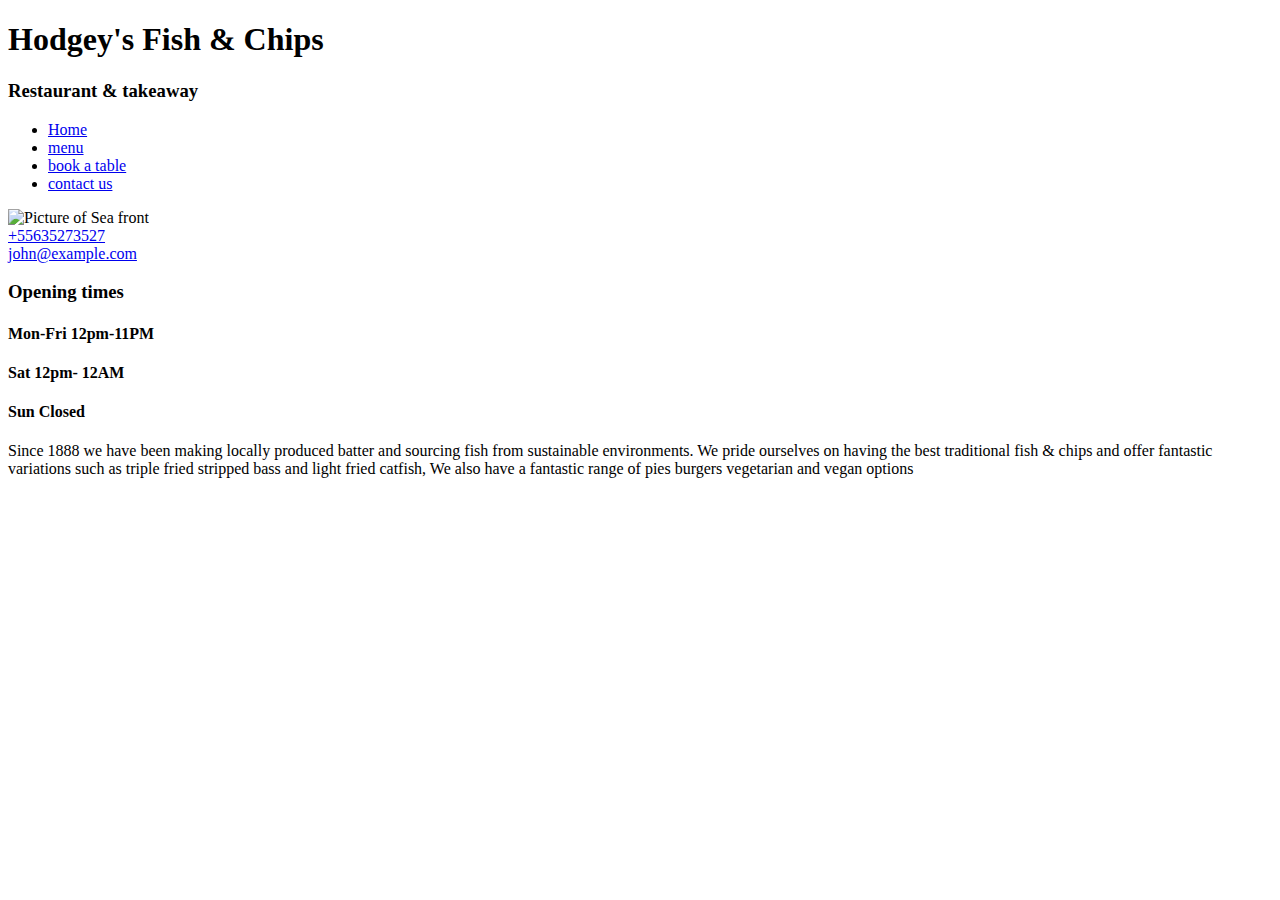
==== pages/index.html @ 5de6943e "commit" ====
<!DOCTYPE html>
<html lang="en"> 
  

<head>
    <meta charset="UTF-8">
    <meta name="viewport" content="width=device-width, initial-scale=1.0">
    <meta http-equiv="X-UA-Compatible" content="ie=edge">
    <title>Hodgey's Fish & chips</title>
    <link rel="stylesheet" href="css/style.css"
</head>

<body>
    <div class="container"> 
      <div class="marginb-20 def-left">
        <h1> Hodgey's Fish & Chips </h1>
       <H3 class="title-color"> Restaurant &amp; takeaway</H3>
      </div>
      <div class="row marginb-20">
      <div class="col-md-4"></div>     
      <ul>
        <li>
          <a href="../pages/index.html"> Home</a>
        </li>
        <li>
        <a href="../pages/menu.html"> menu </a>
        </li>
        <li>
          <a href="../pages/book-a-table.html">book a table</a>
        </li>
        <li>
         <a href="../pages/contact-us.html">contact us</a>
        </li>
      </ul>
  
 
   <section>
    <div class="container">
        <div class="marginb-20 def-center">
          
          
            <div class="grid grid-4 text-right my-1"></div>
        <div class="row marginb-20" >
          <div class="col-md-4" id="index-menu">
           
          <div class="col-md-6">
            
           <img class="img-fluid" src="../CSS/hero-image.jpeg" alt= "Picture of Sea front">
  
          </div>
          <div class="col-md-2">
            <div class="marginb-20">
              <a href="tel:+55635273527">+55635273527</a><br>
              <a href= "mailto:john@example.com" >john@example.com</a> 
            </div>
        </div>
        <div class="row">
          
     </div>
   
      </div>
    </section>  
    <section>
      <h3 class="opening-times">Opening times</h3> 
      <h4 class="opening-times"> Mon-Fri 12pm-11PM</h4>
      <h4 class="opening-times"> Sat 12pm- 12AM</h4>
      <h4 class="opening-times"> Sun Closed</h4>
    </section> 

    <section class="synopsis">
     <div class="container" class="text-center-index">
        <div class="marginb-20-def-center">
          <div id="index-blurb"> Since 1888 we have been making locally produced batter 
          and sourcing fish from sustainable environments. We pride ourselves on having the 
          best traditional fish & chips and offer fantastic variations such as triple fried 
          stripped bass and light fried catfish, We also have a fantastic range of pies burgers 
          vegetarian and vegan options</div>
          </div>     
        </div> <ul></ul>
      </div>
    </section>
 

  

 
    
  
    
  
    <!-- Footer -->
    <script src="https://code.jquery.com/jquery-3.5.1.slim.min.js"></script>
    <script src="https://cdn.jsdelivr.net/npm/popper.js@1.16.0/dist/umd/popper.min.js"></script>
    <script src="https://stackpath.bootstrapcdn.com/bootstrap/4.5.0/js/bootstrap.min.js"></script>
</body>

</html>
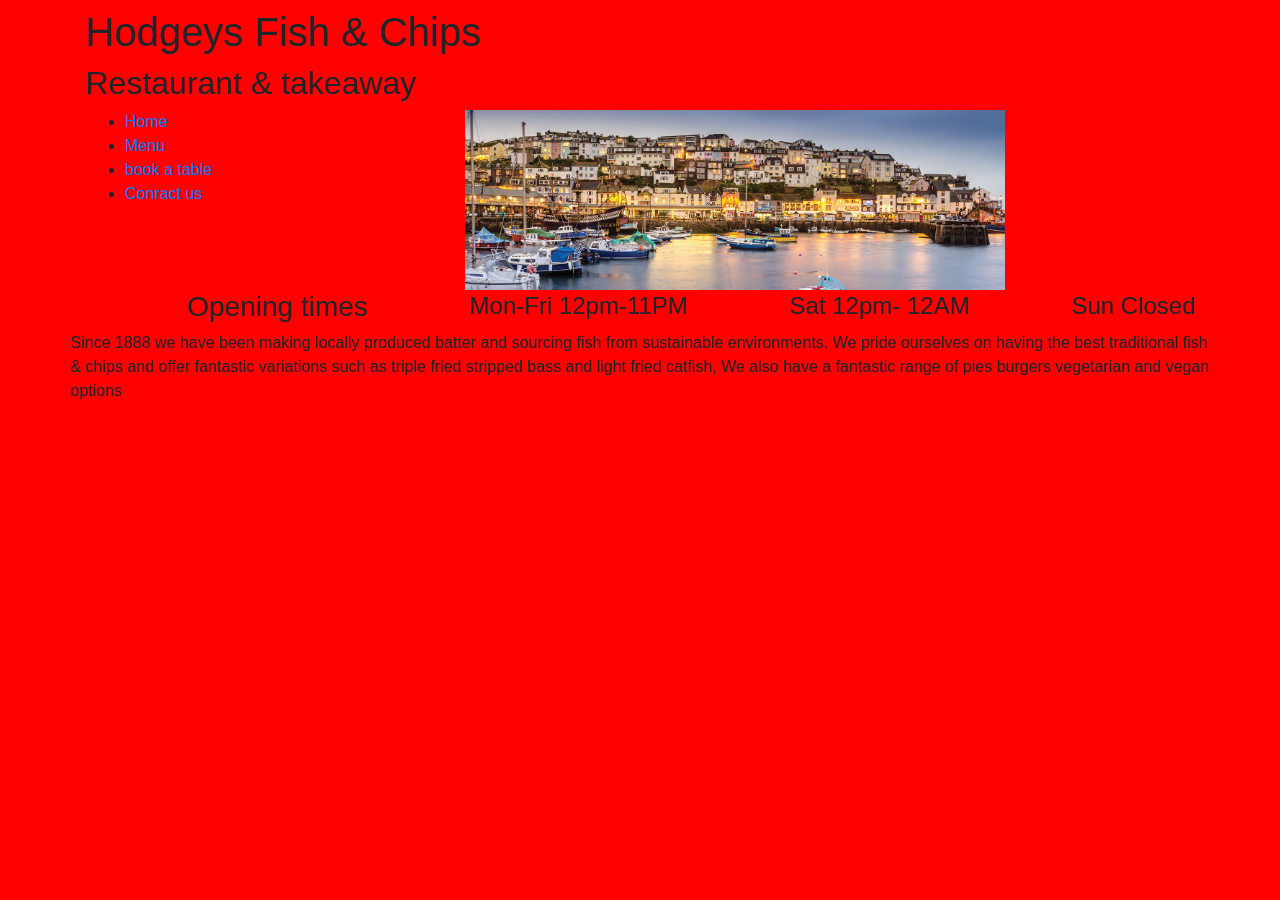
==== commit 4766f486: "" navbar styled links styled main pic added"" ====
--- a/pages/index.html
+++ b/pages/index.html
@@ -1,81 +1,76 @@
-
 <!DOCTYPE html>
-<html lang="en"> 
-  
-
-<head>
+<html lang="en">
+  <head>
     <meta charset="UTF-8">
     <meta name="viewport" content="width=device-width, initial-scale=1.0">
     <meta http-equiv="X-UA-Compatible" content="ie=edge">
-    <title>Hodgey's Fish & chips</title>
-    <link rel="stylesheet" href="css/style.css"
+
+    <link rel="stylesheet" href="https://stackpath.bootstrapcdn.com/bootstrap/4.5.0/css/bootstrap.min.css">
+    <link href="https://stackpath.bootstrapcdn.com/font-awesome/4.7.0/css/font-awesome.min.css" rel="stylesheet">
+    <title>Sam Website</title>
+    <link rel="stylesheet" href="../css/style.css"
 </head>
 
 <body>
-    <div class="container"> 
-      <div class="marginb-20 def-left">
-        <h1> Hodgey's Fish & Chips </h1>
-       <H3 class="title-color"> Restaurant &amp; takeaway</H3>
+
+   <div class="navbar">
+    <div class="container">
+      <div class="marginb-20 def-center">
+        <h1 class="logo">Hodgeys Fish &amp; Chips</h1>
+        <H2 class="logo">Restaurant &amp; takeaway</H2>
       </div>
-      <div class="row marginb-20">
-      <div class="col-md-4"></div>     
-      <ul>
-        <li>
-          <a href="../pages/index.html"> Home</a>
-        </li>
-        <li>
-        <a href="../pages/menu.html"> menu </a>
-        </li>
-        <li>
-          <a href="../pages/book-a-table.html">book a table</a>
-        </li>
-        <li>
-         <a href="../pages/contact-us.html">contact us</a>
-        </li>
-      </ul>
+      
+      <div class="row marginb-20" >
+        <div class="col-md-4 flex">
+          <ul>
+            <li>
+              <a href="../pages/index.html">Home</a>
+            </li>
+            <li>
+              <a href="../pages/menu.html">Menu</a>
+            </li>
+            <li>
+              <a href="../pages/book-a-table.html">book a table</a>
+            </li>
+            <li>
+              <a href="../pages/contact-us.html">Conract us</a>
+            </li>
+          </ul>
+        </div>
+      
+        <div class="col-md-6">
+          <div class="marginb-20">
+            <img class="img-fluid" src="../css/hero-image.jpeg" alt= "Picture of Sea front">
+      </div> 
+
+           
   
- 
-   <section>
-    <div class="container">
-        <div class="marginb-20 def-center">
-          
-          
-            <div class="grid grid-4 text-right my-1"></div>
-        <div class="row marginb-20" >
-          <div class="col-md-4" id="index-menu">
-           
-          <div class="col-md-6">
-            
-           <img class="img-fluid" src="../CSS/hero-image.jpeg" alt= "Picture of Sea front">
-  
-          </div>
-          <div class="col-md-2">
-            <div class="marginb-20">
-              <a href="tel:+55635273527">+55635273527</a><br>
-              <a href= "mailto:john@example.com" >john@example.com</a> 
-            </div>
-        </div>
-        <div class="row">
-          
-     </div>
-   
       </div>
     </section>  
-    <section>
-      <h3 class="opening-times">Opening times</h3> 
-      <h4 class="opening-times"> Mon-Fri 12pm-11PM</h4>
-      <h4 class="opening-times"> Sat 12pm- 12AM</h4>
-      <h4 class="opening-times"> Sun Closed</h4>
+
+    <section class="showcase">
+      <div class="container grid">
+      <div class="opening-times"></div>  
+          <h3> Opening times</h3> 
+          <h4> Mon-Fri 12pm-11PM</h4>
+          <h4> Sat 12pm- 12AM</h4>
+          <h4> Sun Closed</h4>
+      </div>
+
+      <div class="indexpage-blurb">
+      <p>Since 1888 we have been making locally produced batter 
+        and sourcing fish from sustainable environments. We pride ourselves on having the 
+        best traditional fish & chips and offer fantastic variations such as triple fried 
+        stripped bass and light fried catfish, We also have a fantastic range of pies burgers 
+        vegetarian and vegan options</p>
+      </div>
+
     </section> 
 
     <section class="synopsis">
-     <div class="container" class="text-center-index">
+     <div class="container text-center-index">
         <div class="marginb-20-def-center">
-          <div id="index-blurb"> Since 1888 we have been making locally produced batter 
-          and sourcing fish from sustainable environments. We pride ourselves on having the 
-          best traditional fish & chips and offer fantastic variations such as triple fried 
-          stripped bass and light fried catfish, We also have a fantastic range of pies burgers 
-          vegetarian and vegan options</div>
+          
           </div>     
         </div> <ul></ul>
       </div>
--- a/css/style.css
+++ b/css/style.css
@@ -0,0 +1,4 @@
+
+body {
+    background-color:red
+}
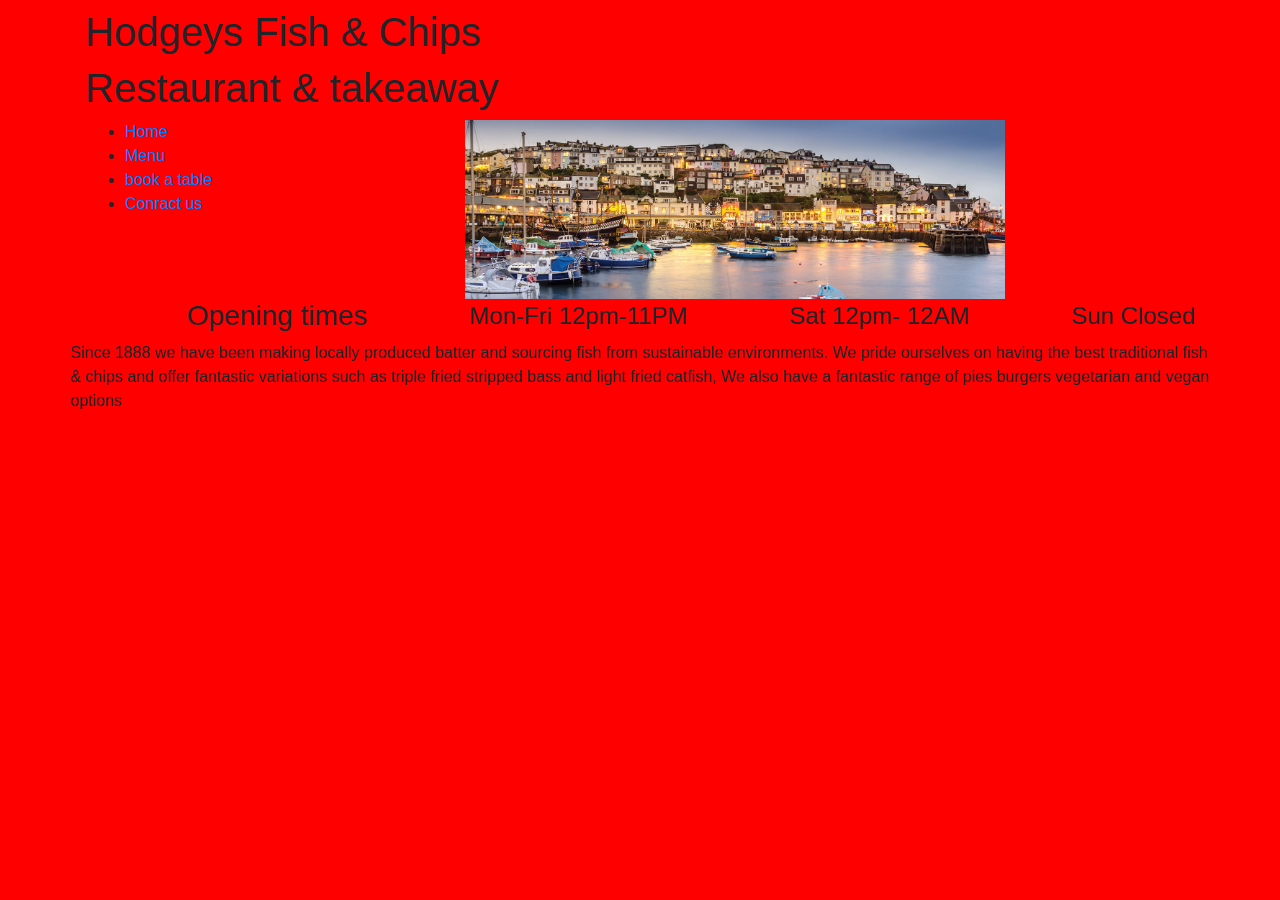
==== commit 79bc6b82: "links added tidied up" ====
--- a/pages/index.html
+++ b/pages/index.html
@@ -7,8 +7,8 @@
 
     <link rel="stylesheet" href="https://stackpath.bootstrapcdn.com/bootstrap/4.5.0/css/bootstrap.min.css">
     <link href="https://stackpath.bootstrapcdn.com/font-awesome/4.7.0/css/font-awesome.min.css" rel="stylesheet">
-    <title>Sam Website</title>
-    <link rel="stylesheet" href="../css/style.css"
+    <title>Hodgey's fish &amp chips</title>
+    <link rel="stylesheet" href="../css/style.css">
 </head>
 
 <body>
@@ -17,7 +17,7 @@
     <div class="container">
       <div class="marginb-20 def-center">
         <h1 class="logo">Hodgeys Fish &amp; Chips</h1>
-        <H2 class="logo">Restaurant &amp; takeaway</H2>
+        <H1 class="logo">Restaurant &amp; takeaway</H1>
       </div>
       
       <div class="row marginb-20" >
@@ -27,7 +27,7 @@
               <a href="../pages/index.html">Home</a>
             </li>
             <li>
-              <a href="../pages/menu.html">Menu</a>
+              <a href="/pages/menu.html">Menu</a>
             </li>
             <li>
               <a href="../pages/book-a-table.html">book a table</a>
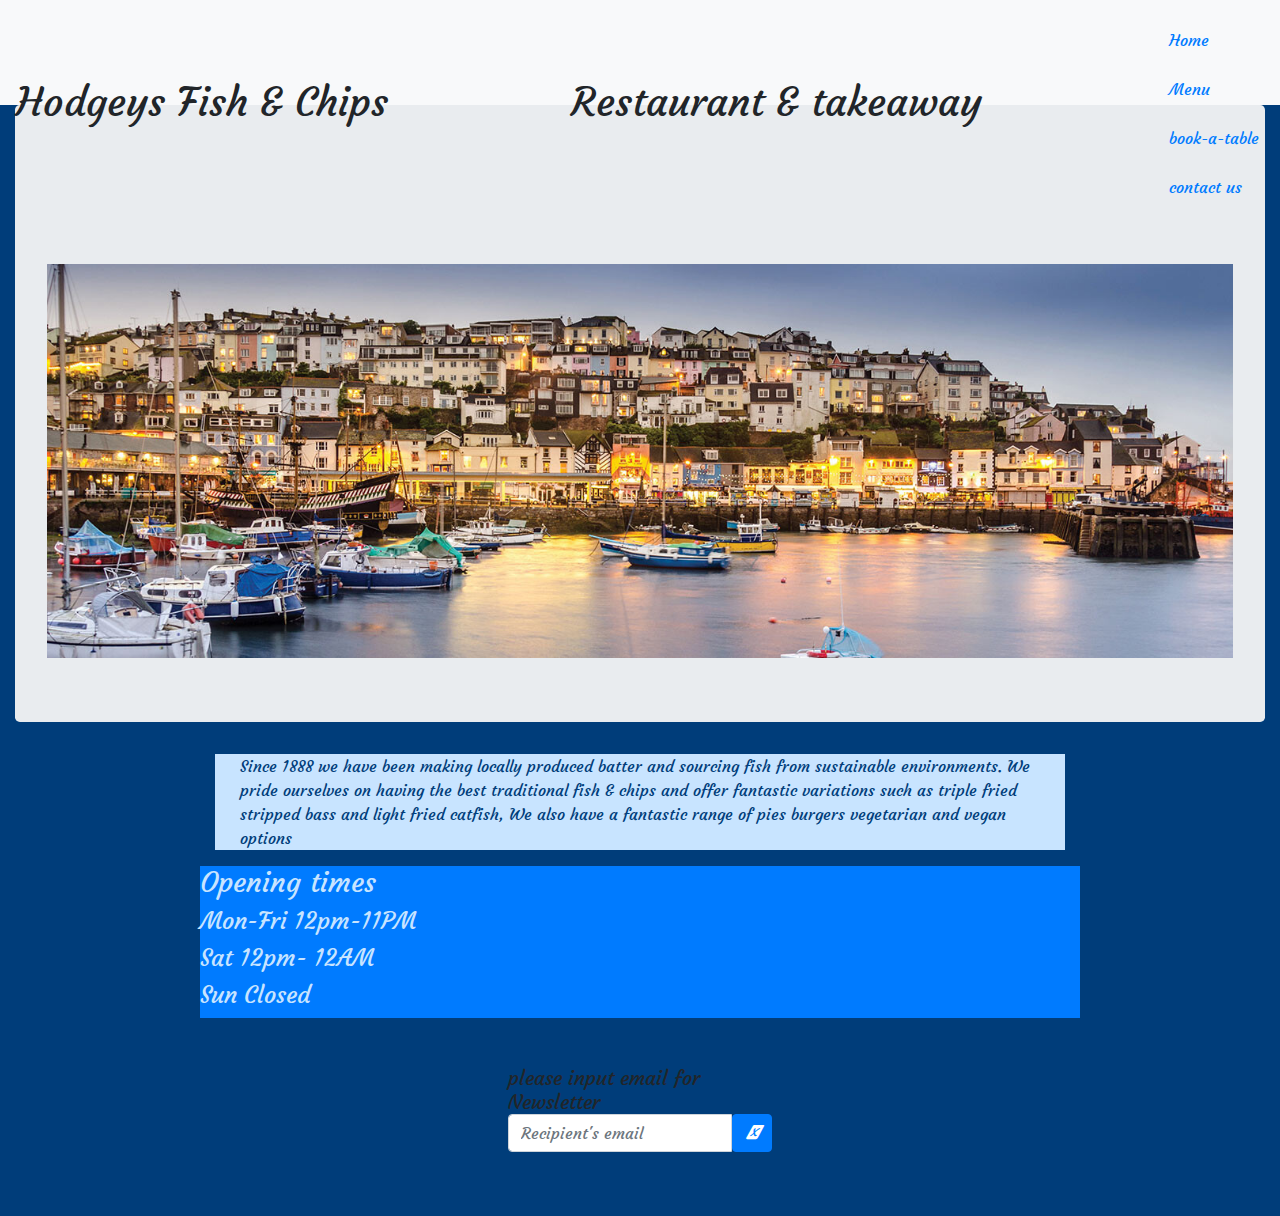
==== commit 61c7f7ab: "created jumbrotron fixed navbar and links" ====
--- a/pages/index.html
+++ b/pages/index.html
@@ -7,87 +7,82 @@
 
     <link rel="stylesheet" href="https://stackpath.bootstrapcdn.com/bootstrap/4.5.0/css/bootstrap.min.css">
     <link href="https://stackpath.bootstrapcdn.com/font-awesome/4.7.0/css/font-awesome.min.css" rel="stylesheet">
+    <link rel="preconnect" href="https://fonts.googleapis.com">
+    <link rel="preconnect" href="https://fonts.gstatic.com" crossorigin>
+    <link href="https://fonts.googleapis.com/css2?family=Amiri&family=Courgette&family=Italianno&display=swap" rel="stylesheet">
     <title>Hodgey's fish &amp chips</title>
     <link rel="stylesheet" href="../css/style.css">
 </head>
 
+
 <body>
+  <nav class="navbar bg-light">
+    <h1 class="logo">Hodgeys Fish &amp; Chips</h1>
+      <H1 class="logo">Restaurant &amp; takeaway</H1>
+      <ul class="navbar-nav">
+        <li class="nav-item">
+          <a href="/pages/index.html">Home</a>
+        </li>
+        <li class="nav-item">
+          <a href="../pages/menu.html">Menu</a>
+        </li>  
+        <li class="nav-item">
+          <a href="book-a-table.html">book-a-table</a>
+        </li>
+        <li class="nav-item">
+          <a href="../pages/contact-us.html">contact us</a>
+        </li>
+      </ul>
+  </nav>
+  <div class="container-fluid">
+    <div class="jumbotron">
+      <img class="img-fluid" src="../css/hero-image.jpeg" alt= "Picture of Sea front">
+      </div>
+    </div>
+  <div class="container">
+    <p>
+      Since 1888 we have been making locally produced batter 
+      and sourcing fish from sustainable environments. We pride ourselves on having the 
+      best traditional fish & chips and offer fantastic variations such as triple fried 
+      stripped bass and light fried catfish, We also have a fantastic range of pies burgers 
+      vegetarian and vegan options
+    </p> 
+ </div>
+ <div class="container-bg">
+      <div class="container">
+        <div class="row">
+          <div class="bg-primary w-100">
+              <h3> Opening times</h3> 
+              <h4> Mon-Fri 12pm-11PM</h4>
+              <h4> Sat 12pm- 12AM</h4>
+              <h4> Sun Closed</h4>
+          </div>
+        </div>
+      </div>
+ <footer class="w-100 py-4 flex-shrink-0">
+  <div class="container py-4">
+    <div class="row gy-4 gx-5">
+      <div class="col-lg-4 col-md-6">
+        <h5 class="h1 text-white"></h5>
+        <p class="small text-muted"></p>
+      </div>  
+      <div class="col-lg-4 col-md-6">
+        <h5 class= "mb-3">please input email for Newsletter</5>
+          <form action="#">
+            <div class="input-group mb-3">
+              <input class="form-control" type="text" placeholder="Recipient's email" aria-label="Recipient's username" aria-describedby="button-addon2">
+              <button class="btn btn-primary" id="button-addon2" type="button"><i class="fas fa-paper-plane"></i></button>
+            </div>
+          </form>
+        </h5>
+      </div>    
 
-   <div class="navbar">
-    <div class="container">
-      <div class="marginb-20 def-center">
-        <h1 class="logo">Hodgeys Fish &amp; Chips</h1>
-        <H1 class="logo">Restaurant &amp; takeaway</H1>
-      </div>
-      
-      <div class="row marginb-20" >
-        <div class="col-md-4 flex">
-          <ul>
-            <li>
-              <a href="../pages/index.html">Home</a>
-            </li>
-            <li>
-              <a href="/pages/menu.html">Menu</a>
-            </li>
-            <li>
-              <a href="../pages/book-a-table.html">book a table</a>
-            </li>
-            <li>
-              <a href="../pages/contact-us.html">Conract us</a>
-            </li>
-          </ul>
-        </div>
-      
-        <div class="col-md-6">
-          <div class="marginb-20">
-            <img class="img-fluid" src="../css/hero-image.jpeg" alt= "Picture of Sea front">
-      </div> 
 
-           
-  
-      </div>
-    </section>  
 
-    <section class="showcase">
-      <div class="container grid">
-      <div class="opening-times"></div>  
-          <h3> Opening times</h3> 
-          <h4> Mon-Fri 12pm-11PM</h4>
-          <h4> Sat 12pm- 12AM</h4>
-          <h4> Sun Closed</h4>
-      </div>
 
-      <div class="indexpage-blurb">
-      <p>Since 1888 we have been making locally produced batter 
-        and sourcing fish from sustainable environments. We pride ourselves on having the 
-        best traditional fish & chips and offer fantastic variations such as triple fried 
-        stripped bass and light fried catfish, We also have a fantastic range of pies burgers 
-        vegetarian and vegan options</p>
-      </div>
 
-    </section> 
 
-    <section class="synopsis">
-     <div class="container text-center-index">
-        <div class="marginb-20-def-center">
-          
-          </div>     
-        </div> <ul></ul>
-      </div>
-    </section>
- 
 
   
-
- 
-    
-  
-    
-  
-    <!-- Footer -->
-    <script src="https://code.jquery.com/jquery-3.5.1.slim.min.js"></script>
-    <script src="https://cdn.jsdelivr.net/npm/popper.js@1.16.0/dist/umd/popper.min.js"></script>
-    <script src="https://stackpath.bootstrapcdn.com/bootstrap/4.5.0/js/bootstrap.min.js"></script>
-</body>
-
+  </body
 </html>
--- a/css/style.css
+++ b/css/style.css
@@ -1,4 +1,122 @@
+@import url('https://fonts.googleapis.com/css2?family=Amiri&family=Courgette&family=Italianno&display=swap');
+*{
+    box-sizing: border-box;
+} 
+body {
+    background-color:#003d7a;
+    font-family: courgette, sans-serif;
+    text-color:#c8e4ff;
+ }
+.logo{
+      color:#c8e4ff
+      border: 5pxpx ridge #33A8FF;
+      border-radius:5px;   
+     }
+img {
+    width:100%;
+}
+.navbar {
+    height:105px;
+    background-color: #DDEEF3;
+}
 
-body {
-    background-color:red
+.container{
+    max-width:880px;
+    margin: 0 auto;
 }
+.flex, a {
+    display: flex;
+    justify-content: left;
+    margin-top: 15px;
+   
+}
+.flex, a:hover {
+    border-bottom: 2px #d70000
+}
+.col-md-6,img {
+      
+}
+.img-fluid{
+padding-top: 8%;
+enlarge:400px;
+}
+/* middle section of index page*/
+
+  .opening-times {
+      display: grid;
+      grid-template-columns: 25% 25%;
+      gap: 20px;
+      height: 100px;
+      padding: 20px 5px 5px 40px;
+      color: #28B4DF;
+  }
+  h3,h4 {
+      color:#c8e4ff;
+  }
+  
+  .indexpage-blurb, p {
+
+      background-color:#c8e4ff;
+      
+      color:#003d7a;
+      padding-right: 25px;
+      padding-left: 25px;
+      align-items:right;
+      
+  
+  }
+  
+  #index-menu{
+      background-color:#c8e4ff;
+      box-shadow: 0 3px 10px rgba(0, 0, 0, 0.2);
+      padding: 10px;
+      margin: 5px;
+      height:175px;
+  }
+ 
+  }
+  .fa {
+      position:relative;
+      right:200px;
+      padding: 20px;
+    font-size: 80px;
+    width: 75px;
+    text-align: right;
+    text-decoration: none;
+  }
+
+  .drink-container, li {
+      padding:5px;
+
+  }
+
+  #burger {
+    color:#c8e4ff; 
+    height: 200px;
+  }
+
+ @media screen and (max-width:990px) {
+     
+#burger {
+    clear: left;
+    float:left;
+    margin-left: 30px;
+    margin-bottom 20px;
+    line-height: 25px;
+}
+ }
+ .container.d-flex .align-items-center{
+height: 350px
+ }
+
+
+ } 
+    
+}
+
+  #Fish, .yum, h2{
+    color:#c8e4ff;
+   
+  }
+  
+ 